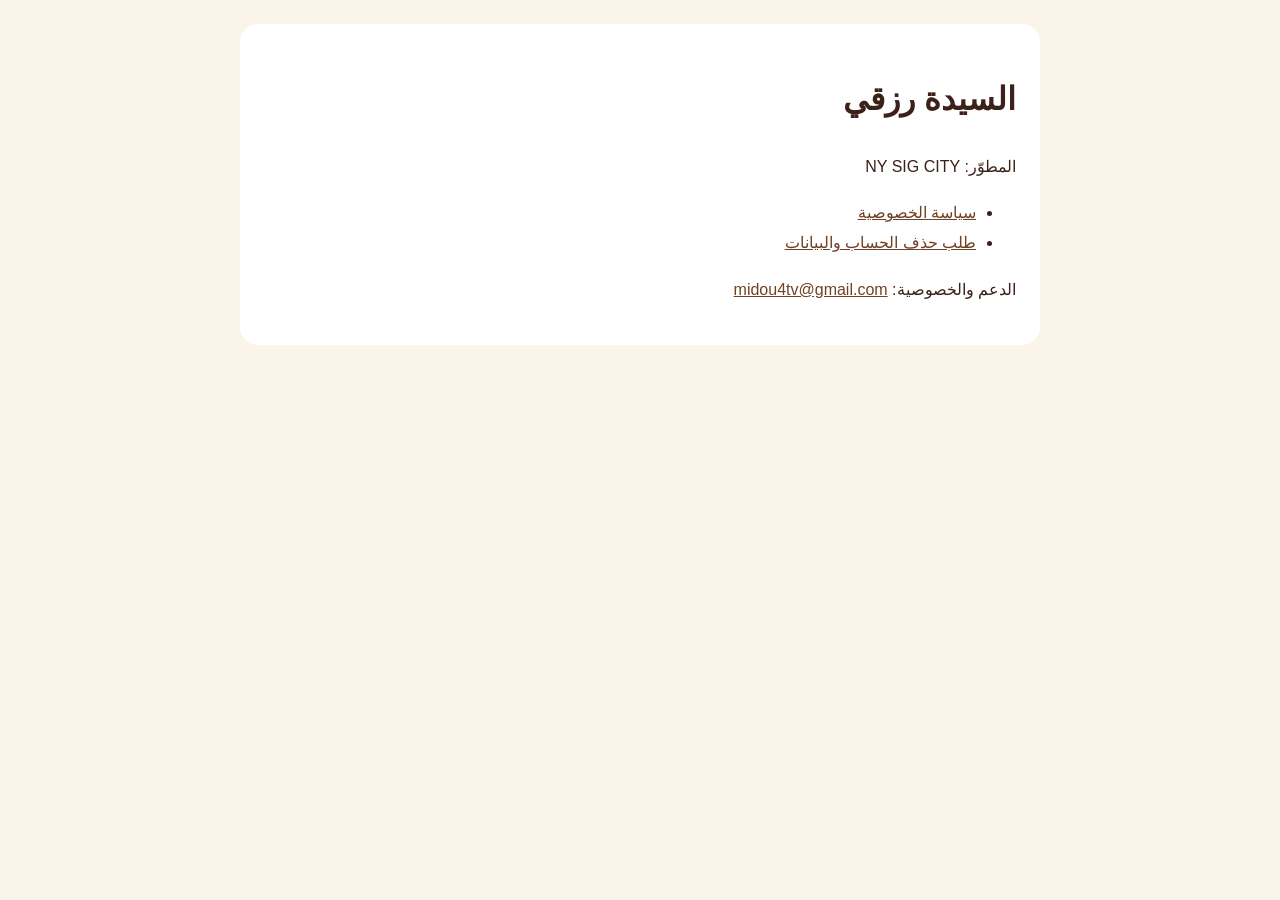
==== docs/index.html @ 0dc3cc0f "Prepare public privacy site deployment on GitHub Pages" ====
<!doctype html>
<html lang="ar" dir="rtl"><head><meta charset="utf-8"><meta name="viewport" content="width=device-width,initial-scale=1"><title>السيدة رزقي | الخصوصية والدعم</title><style>body{font-family:Tahoma,Arial,sans-serif;background:#fbf5e9;color:#3b2118;max-width:800px;margin:auto;padding:24px;line-height:1.9}main{background:white;padding:24px;border-radius:18px}a{color:#704223}</style></head><body><main><h1>السيدة رزقي</h1><p>المطوّر: <span dir="ltr">NY SIG CITY</span></p><ul><li><a href="privacy.html">سياسة الخصوصية</a></li><li><a href="delete-account.html">طلب حذف الحساب والبيانات</a></li></ul><p>الدعم والخصوصية: <a href="mailto:midou4tv@gmail.com">midou4tv@gmail.com</a></p></main></body></html>
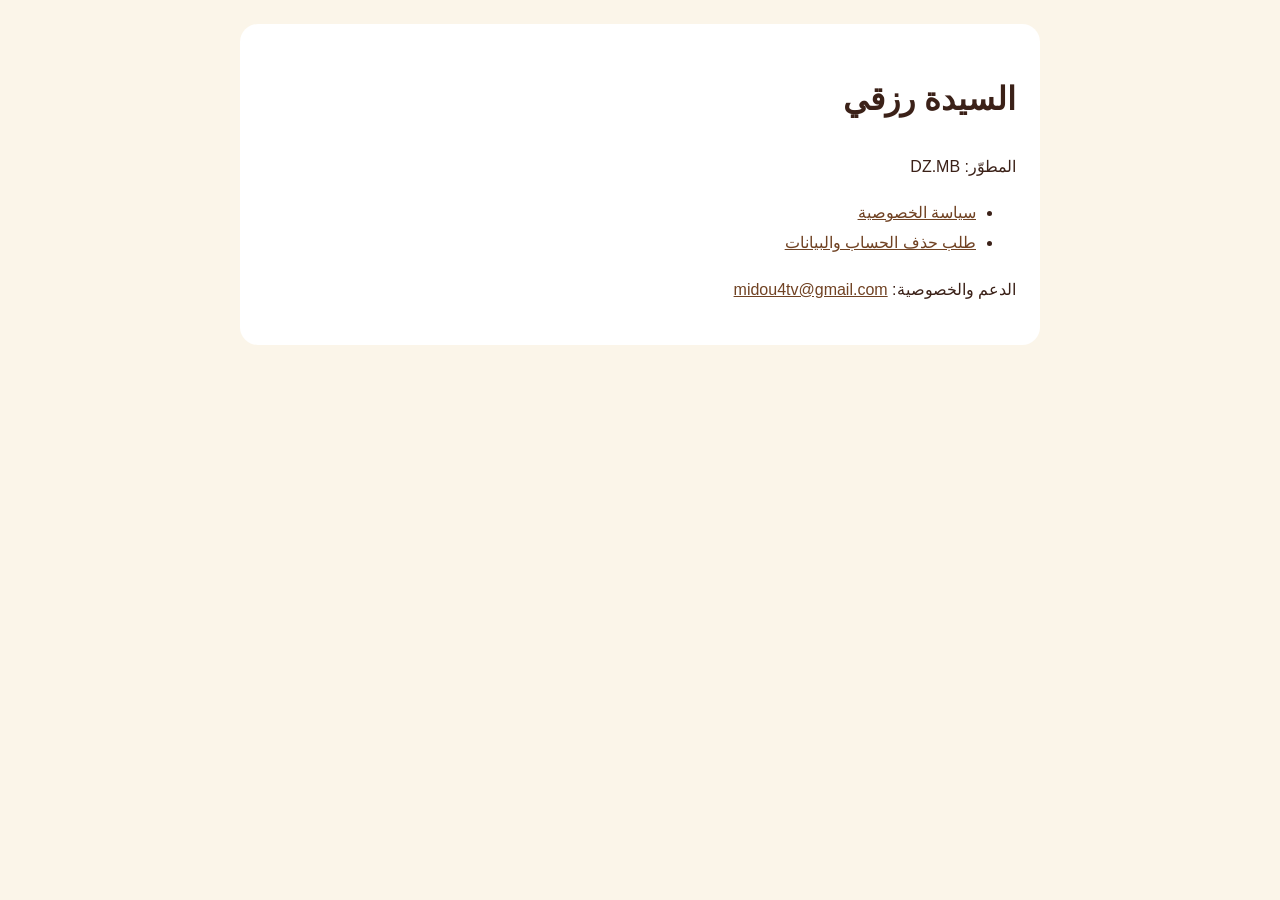
==== commit 1912972c: "Rename developer label to DZ.MB in legal pages" ====
--- a/docs/index.html
+++ b/docs/index.html
@@ -1,2 +1,2 @@
 <!doctype html>
-<html lang="ar" dir="rtl"><head><meta charset="utf-8"><meta name="viewport" content="width=device-width,initial-scale=1"><title>السيدة رزقي | الخصوصية والدعم</title><style>body{font-family:Tahoma,Arial,sans-serif;background:#fbf5e9;color:#3b2118;max-width:800px;margin:auto;padding:24px;line-height:1.9}main{background:white;padding:24px;border-radius:18px}a{color:#704223}</style></head><body><main><h1>السيدة رزقي</h1><p>المطوّر: <span dir="ltr">NY SIG CITY</span></p><ul><li><a href="privacy.html">سياسة الخصوصية</a></li><li><a href="delete-account.html">طلب حذف الحساب والبيانات</a></li></ul><p>الدعم والخصوصية: <a href="mailto:midou4tv@gmail.com">midou4tv@gmail.com</a></p></main></body></html>
+<html lang="ar" dir="rtl"><head><meta charset="utf-8"><meta name="viewport" content="width=device-width,initial-scale=1"><title>السيدة رزقي | الخصوصية والدعم</title><style>body{font-family:Tahoma,Arial,sans-serif;background:#fbf5e9;color:#3b2118;max-width:800px;margin:auto;padding:24px;line-height:1.9}main{background:white;padding:24px;border-radius:18px}a{color:#704223}</style></head><body><main><h1>السيدة رزقي</h1><p>المطوّر: <span dir="ltr">DZ.MB</span></p><ul><li><a href="privacy.html">سياسة الخصوصية</a></li><li><a href="delete-account.html">طلب حذف الحساب والبيانات</a></li></ul><p>الدعم والخصوصية: <a href="mailto:midou4tv@gmail.com">midou4tv@gmail.com</a></p></main></body></html>
